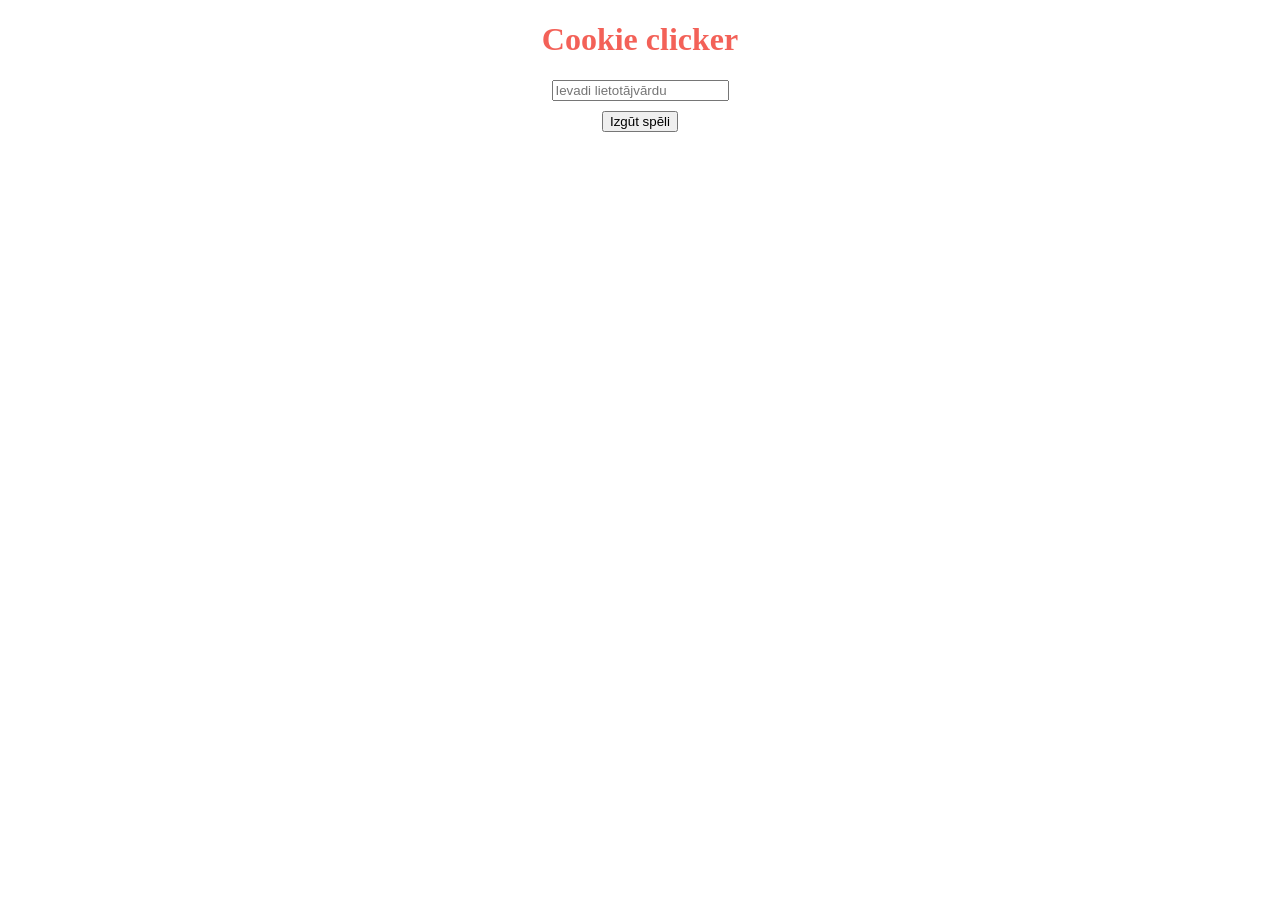
==== cookie-clicker/index.html @ dceab324 "Add files via upload" ====
<!DOCTYPE html>

<html>
    <head>
        <link rel="stylesheet" href="styles/index-style.css">
    </head>
    <body>
        <h1>Cookie clicker</h1>
        <main class="panel">
            <input method="GET" action=""type="text" placeholder="Ievadi lietotājvārdu">
            <button>Izgūt spēli</button>        
        </main>

        </body>
    
</html>
---- cookie-clicker/styles/index-style.css ----
h1{
    text-align: center;
    color: rgba(240, 58, 46, 0.8)
}

.panel input{
    display: flex;
    margin: 0 auto 10px;
} 

.panel button{
    display: flex;
    margin: 0 auto;
}


/*
input{
    display: flex;
    margin: 0 auto;
}
button{
    display: flex;
    justify-content: center;
}
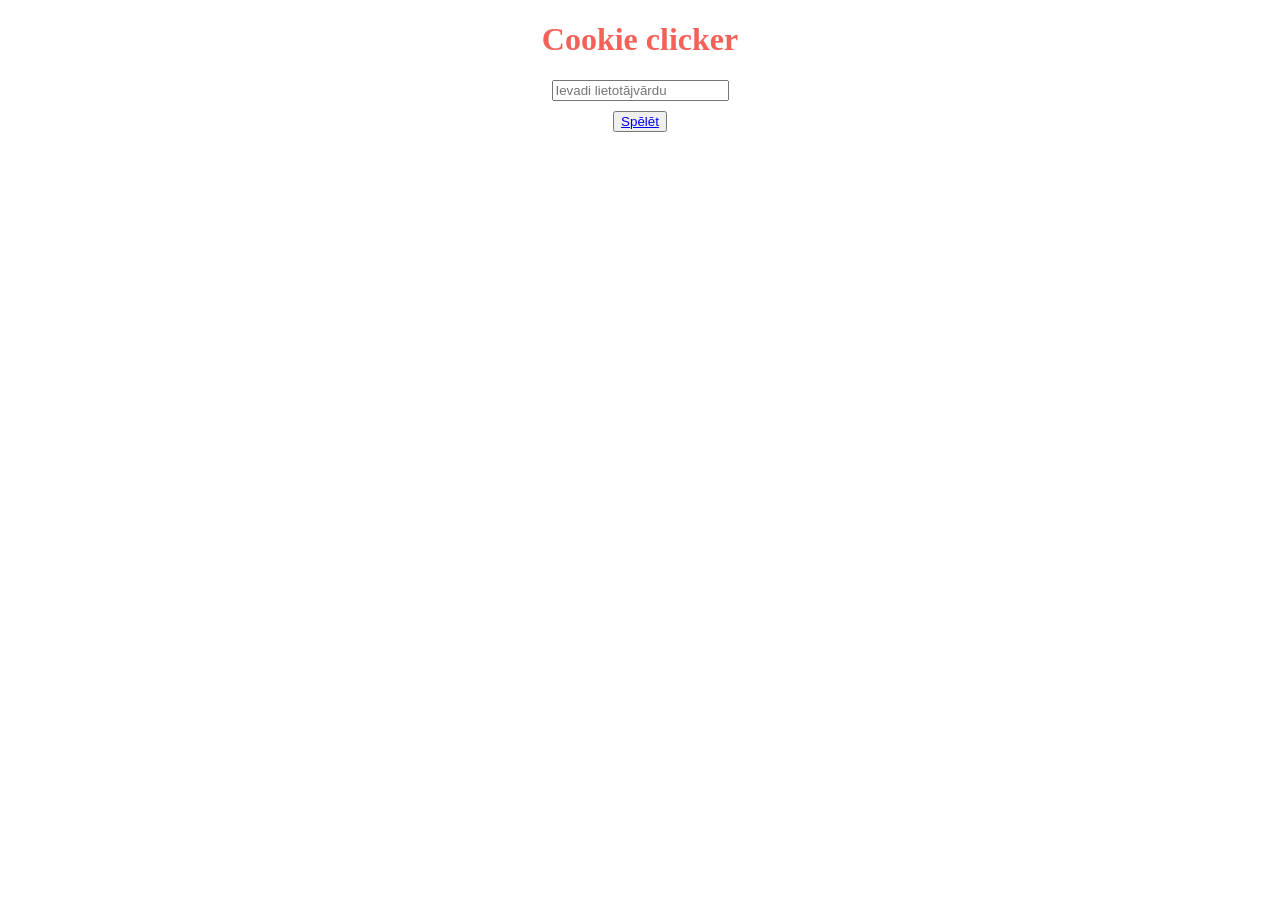
==== commit 3a9e3646: "Pievienota neliela funkcionalitāte" ====
--- a/cookie-clicker/index.html
+++ b/cookie-clicker/index.html
@@ -3,12 +3,15 @@
 <html>
     <head>
         <link rel="stylesheet" href="styles/index-style.css">
+        <meta charset="UTF-8">
     </head>
     <body>
         <h1>Cookie clicker</h1>
         <main class="panel">
             <input method="GET" action=""type="text" placeholder="Ievadi lietotājvārdu">
-            <button>Izgūt spēli</button>        
+            <button>
+                <a href="pages/main.html">Spēlēt</a>
+            </button>       
         </main>
 
         </body>
